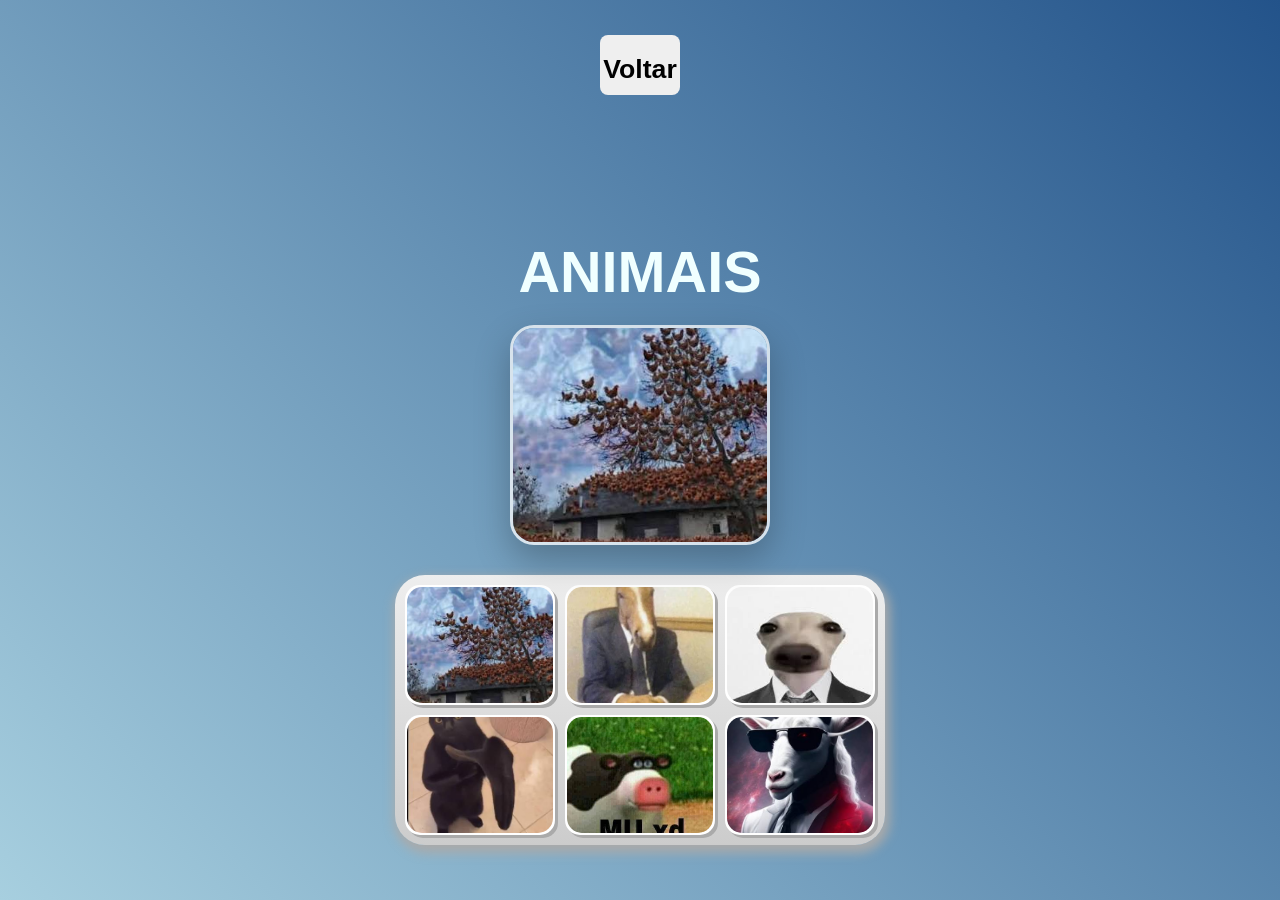
==== animais.html @ 0ea67b4f "Sons" ====
<!DOCTYPE html>
<html lang="pt-br">
<head>
    <meta charset="UTF-8">
    <meta name="viewport" content="width=device-width, initial-scale=1.0">
    <title>SoundBoard - Animais</title>
    <link rel="shortcut icon" href="/assets/images/bateria.png" type="image/x-icon">
    <link rel="stylesheet" href="styles/style.css">
</head>

<body onresize="mudarTamanho()">
    <header>
        <button class="voltar" onclick="window.location.href='index.html'">
            <h1 class="voltar-titulo">Voltar</h1>
        </button>
    </header>
    <main>
        <h1>ANIMAIS</h1>
        <div id="destaque-som" class="destaque-som visible">
            <img id="imagem-destaque" class="destaque-som__imagem" src="./imagens/galinha.jpg" alt="Imagem do som em destaque">
        </div>
        <section class="teclado">
            <button class="tecla tecla_galinha"><img src="./imagens/galinha.jpg" alt="Galinha"></button>
            <button class="tecla tecla_cavalo"><img src="./imagens/cavalo.jpg" alt="Cavalo"></button>
            <button class="tecla tecla_cachorro"><img src="./imagens/cachorro2.jpg" alt="Cachorro"></button>

            <button class="tecla tecla_gato"><img src="./imagens/gato.jpg" alt="Gato"></button>
            <button class="tecla tecla_vaca"><img src="./imagens/vaca.jpg" alt="Vaca"></button>
            <button class="tecla tecla_bode"><img src="./imagens/bode.jpg" alt="Bode"></button>

           
        </section>
    </main>
    <footer></footer>
    <audio  src="./assets/Animais/galinhas.mp3" id="som_tecla_galinha"></audio>
    <audio  src="./assets/Animais/cavalo_2.mp3" id="som_tecla_cavalo"></audio>
    <audio  src="./assets/Animais/dog-barking-cachorro-latindo.mp3" id="som_tecla_cachorro"></audio>

    <audio  src="./assets/Animais/gato-miau.mp3" id="som_tecla_gato"></audio>
    <audio  src="./assets/Animais/cow1_1.mp3" id="som_tecla_vaca"></audio>
    <audio  src="./assets/Animais/bode-gritando-2.mp3" id="som_tecla_bode"></audio>


    <script src="/scripts/app.js"></script>
</body>
</html>
---- styles/style.css ----
:root {
    --branca: #ffffff;
    --cinza-claro: #e0e0e0;
    --cinza-escuro: #333333;
    --cor-primaria: #6f42c1;
    --cor-secundaria: #00bcd4;
    --cor-sucesso: #4caf50;
}

* {
    margin: 0;
    padding: 0;
    box-sizing: border-box;
}

html {
    font-size: 16px;
}

body {
    background: linear-gradient(45deg, #010105 0%, #010647 100%);
    min-height: 100vh;
    color: var(--branca);
    font-family: 'Arial', Helvetica, sans-serif;
    overflow: hidden;
}

.landing-page {
    display: flex;
    flex-direction: column;
    justify-content: center;
    align-items: center;
    min-height: 100vh;
    padding: 20px;
    width: 100%;
}

.cabecalho {
    text-align: center;
    margin-bottom: 60px;
}

.cabecalho__titulo {
    font-size: clamp(2.2rem, 5vw, 3.5rem);
    font-weight: bold;
    margin-bottom: 10px;
    text-shadow: 0 0 20px rgba(111, 66, 193, 0.8);
    color: #ffffff;
    font-family: 'Oswald', sans-serif;
    letter-spacing: 2px;
}

.cabecalho__subtitulo {
    font-size: clamp(1rem, 2vw, 1.3rem);
    color: var(--cinza-claro);
    margin-top: 10px;
    font-weight: 300;
}

.temas-container {
    display: flex;
    gap: 30px;
    flex-wrap: wrap;
    justify-content: center;
    width: 100%;
    max-width: 1200px;
}

.tema-btn {
    background-color: #ffffff;
    border: 2px solid #000000;
    border-radius: 15px;
    padding: 30px;
    width: min(100%, 280px);
    min-height: 280px;
    cursor: pointer;
    transition: all 0.3s ease;
    display: flex;
    flex-direction: column;
    justify-content: center;
    align-items: center;
    gap: 15px;
    box-shadow: 0 8px 20px rgba(0, 188, 212, 0.3);
    color: var(--branca);
    font-size: 1em;
    text-decoration: none;
}

.tema-btn:hover{
    background-color: gray;
    color: gray;
}

.tema-btn h2 {
    font-size: clamp(1.4rem, 3vw, 1.8rem);
    margin: 0;
    font-family: 'Oswald', sans-serif;
    letter-spacing: 1px;
    color: #000000;
}

.tema-btn p {
    font-size: 0.95em;
    color: #000000;
    text-align: center;
}

@media (max-width: 900px) {
    body {
        overflow-y: auto;
    }

    .landing-page {
        padding: 24px 16px 40px;
        justify-content: flex-start;
    }

    .cabecalho {
        margin-bottom: 40px;
    }

    .temas-container {
        gap: 20px;
    }

    .tema-btn {
        width: min(100%, 260px);
        min-height: 220px;
        padding: 24px 18px;
    }
}

@media (max-width: 480px) {
    .landing-page {
        min-height: auto;
        padding: 20px 12px 32px;
    }

    .cabecalho {
        margin-bottom: 30px;
    }

    .cabecalho__titulo {
        letter-spacing: 1px;
    }

    .cabecalho__subtitulo {
        font-size: 0.95rem;
    }

    .temas-container {
        flex-direction: column;
        align-items: center;
    }

    .tema-btn {
        width: 100%;
        max-width: 320px;
        min-height: 180px;
    }
}

.soundboard {
    display: flex;
    flex-direction: column;
    height: 100vh;
    padding: 20px;
    overflow-y: auto;
}

.soundboard.hidden {
    display: none;
}

.soundboard__header {
    display: flex;
    align-items: center;
    gap: 20px;
    margin-bottom: 40px;
    padding: 20px;
    background: rgba(111, 66, 193, 0.3);
    border-radius: 10px;
    border-left: 5px solid #00bcd4;
}

.soundboard__header h1 {
    font-size: 2.5em;
    font-family: 'Oswald', sans-serif;
    color: #00bcd4;
    text-shadow: 0 0 15px rgba(0, 188, 212, 0.5);
    flex-grow: 1;
}

.btn-voltar {
    background: linear-gradient(135deg, #6f42c1 0%, #00bcd4 100%);
    border: none;
    color: white;
    padding: 12px 20px;
    border-radius: 8px;
    cursor: pointer;
    font-size: 1.1em;
    font-weight: bold;
    transition: all 0.3s ease;
    white-space: nowrap;
}

.soundboard__grid {
    display: grid;
    grid-template-columns: repeat(auto-fit, minmax(150px, 1fr));
    gap: 20px;
    padding: 20px;
    flex-grow: 1;
}

.som-btn {
    background: linear-gradient(135deg, rgba(111, 66, 193, 0.7) 0%, rgba(0, 188, 212, 0.7) 100%);
    border: 2px solid #00bcd4;
    border-radius: 12px;
    padding: 20px;
    cursor: pointer;
    transition: all 0.3s ease;
    display: flex;
    flex-direction: column;
    justify-content: center;
    align-items: center;
    gap: 10px;
    color: var(--branca);
    font-size: 1em;
    min-height: 140px;
    box-shadow: 0 5px 15px rgba(0, 188, 212, 0.2);
}

.som-btn span {
    font-size: 2.5em;
    display: block;
    filter: drop-shadow(0 0 5px rgba(255, 255, 255, 0.3));
}

.som-btn p {
    font-weight: bold;
    text-align: center;
    font-size: 0.95em;
}

.som-btn:hover {
    transform: translateY(-8px) scale(1.08);
    box-shadow: 0 12px 30px rgba(0, 188, 212, 0.5);
    border-color: #ffffff;
    background: linear-gradient(135deg, rgba(111, 66, 193, 0.9) 0%, rgba(0, 188, 212, 0.9) 100%);
}

.som-btn:active {
    transform: translateY(-3px);
    box-shadow: 0 6px 15px rgba(0, 188, 212, 0.4);
}

/* -------------------------------------------------------------------------------- */

:root{
    --cinza: #aaa;
    --vermelho: #e93d50;
    --vermelho-escuro: #af303f;
    --branca: #fff;
    --luz: rgb(229, 255, 0);
}

body{
    background: linear-gradient(45deg, #a7cfdf 0%, #23538a 100% ); 
    height: 100vh;
    display: flex;
    justify-content: center;
    align-items: center;
    flex-direction: column;
    color: var(--branca);
    font-family: Arial, Helvetica, sans-serif;
    font-size: 1.8em;
}

*{
    margin: 0;
    padding: 0;
    box-sizing: border-box;
}

h1{
    font-family: Arial, Helvetica, sans-serif;
    color: azure;
    text-align: center;
    padding-top: 10%;
}

.teclado{
    background: linear-gradient(to bottom, #eee 0%, #ccc);
    padding: 10px;
    border-radius: 30px;
    box-shadow: 2px 5px 11px 3px var(--cinza);
    display: grid;
    grid-template-columns: repeat(3, 1fr);
    gap: 10px;
}

.tecla{
    color: var(--luz);
    background: var(--branca);
    cursor: pointer;
    border-radius: 15px;
    box-shadow: 3px 3px 0 var(--cinza);
    height: 120px;
    width: 150px;
    font-size: 1.2em;
    text-align: center;
    color: var(--vermelho);
    font-weight: bolder;
    padding: 0;
    overflow: hidden;
    display: flex;
    align-items: center;
    justify-content: center;
    border: 2px solid transparent;
}

.tecla img {
    width: 100%;
    height: 100%;
    object-fit: cover;
    display: block;
    border-radius: 15px;
}

.tecla.ativa,
.tecla:active{
    background-color: var(--vermelho);
    border: 4px solid var(--vermelho);
    box-shadow: 3px 3px 0 var(--vermelho-escuro) inset;
    color: var(--branca);
    outline: none;
    transform: scale(0.98);
}

.tecla.focus,
.tecla:focus{
    outline: none;
    box-shadow: 1px 1px 10px var(--luz);
}

.tecla.ativa:focus,
.tecla:active:focus{
    box-shadow: 3px 3px 0 var(--vermelho-escuro) inset, 1px 1px 10px var(--luz);
}

.voltar{
    color: #000000;
    border: none;
    border-radius: 8px;
    height: 60px;
    width: 80px;
    cursor: pointer;
}

.voltar:hover{
    background-color: gray;
}

.voltar-titulo{
    color: #000000;
}

.imagem{
    color: white;
}

.quadrado-imagem {
    width: 220px;
    height: 220px;
    background: #ffffff;
    border: 4px solid #fff;
    border-radius: 20px;
    margin: 0 auto 20px;
    overflow: hidden;
    display: flex;
    align-items: center;
    justify-content: center;
    box-shadow: 0 8px 20px rgba(0, 0, 0, 0.25);
}

main {
    display: flex;
    flex-direction: column;
    align-items: center;
    width: 100%;
    gap: 20px;
    padding: 20px;
}

.destaque-som {
    width: min(100%, 260px);
    height: 220px;
    background: rgba(255, 255, 255, 0.12);
    border: 3px solid rgba(255, 255, 255, 0.7);
    border-radius: 24px;
    overflow: hidden;
    box-shadow: 0 15px 35px rgba(0, 0, 0, 0.25);
    backdrop-filter: blur(4px);
    display: flex;
    align-items: center;
    justify-content: center;
    margin: 0 auto 10px;
}

.destaque-som__imagem {
    width: 100%;
    height: 100%;
    object-fit: cover;
    display: block;
}

@media (max-width: 600px) {
    .destaque-som {
        width: min(100%, 220px);
        height: 180px;
    }

    .teclado {
        grid-template-columns: repeat(2, 1fr);
    }

    img {
        width: 90%;
        height: 200px;
    }
}
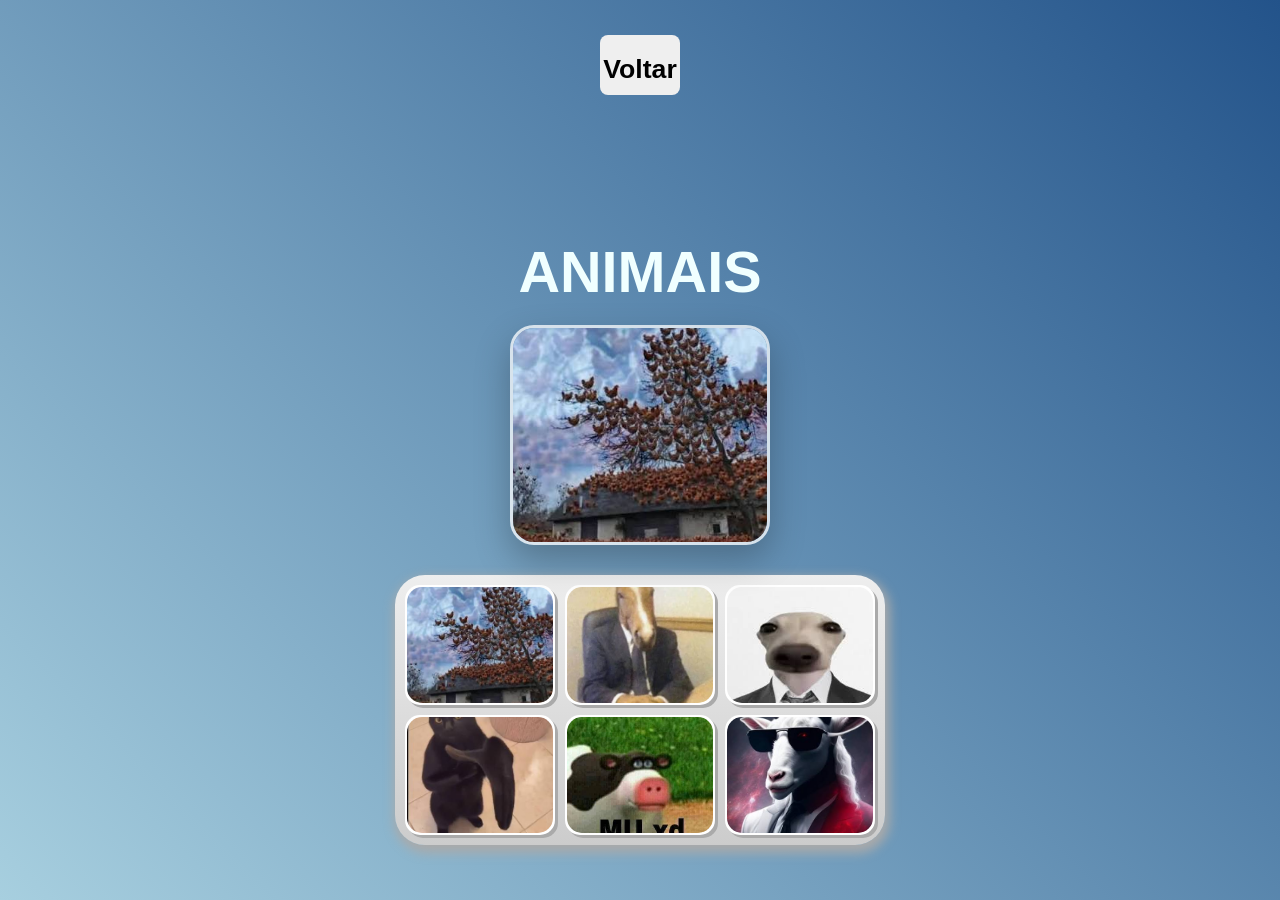
==== commit 1b69273b: "Sons" ====
--- a/animais.html
+++ b/animais.html
@@ -41,6 +41,6 @@
     <audio  src="./assets/Animais/bode-gritando-2.mp3" id="som_tecla_bode"></audio>
 
 
-    <script src="/scripts/app.js"></script>
+    <script src="scripts/app.js"></script>
 </body>
 </html>
